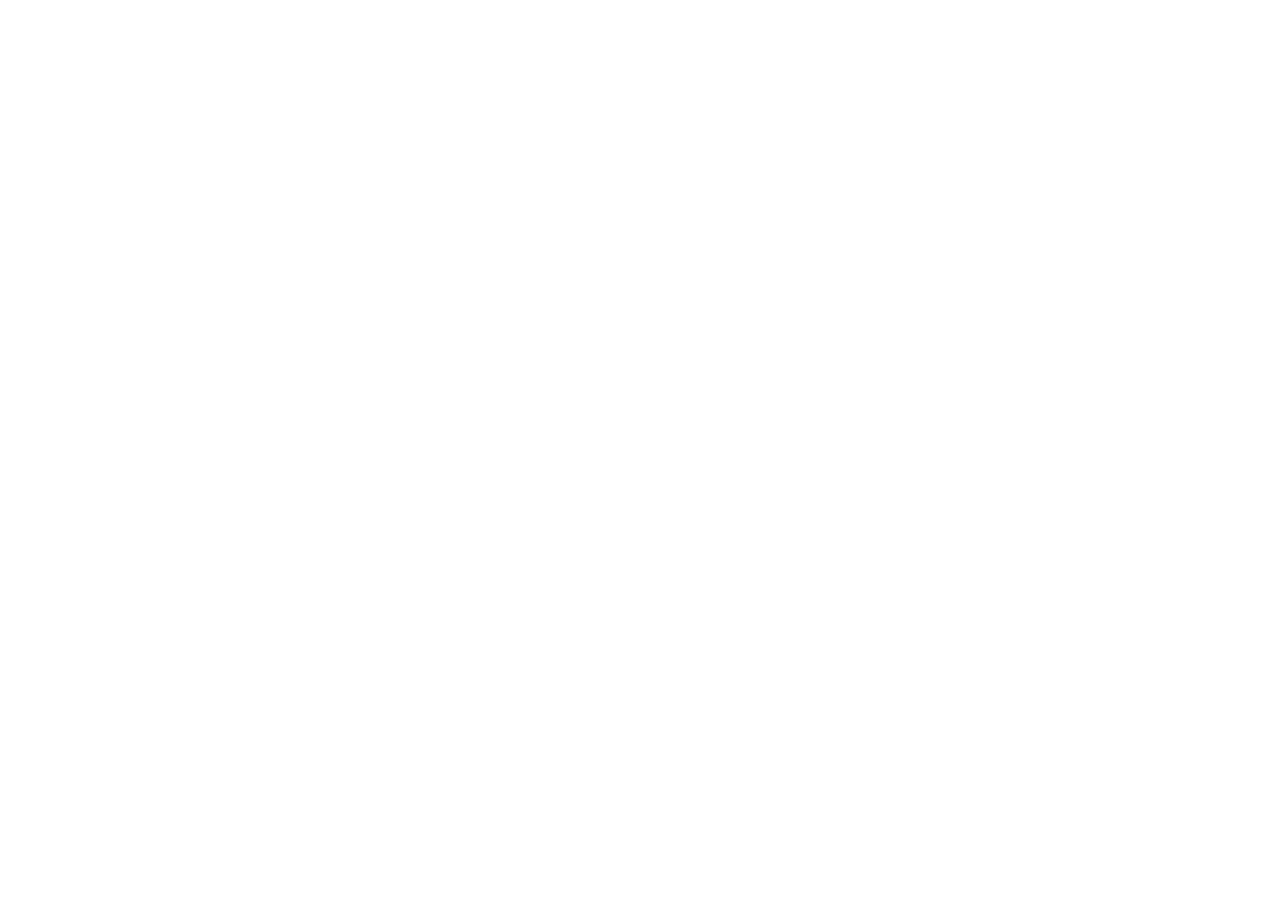
==== 2-2/index.html @ efe0b354 "[Start]2-2" ====
<!DOCTYPE html>
<html lang="ja">
<head>
  <meta charset="UTF-8">
  <meta name="viewport" content="width=device-width, initial-scale=1.0">
  <title>演習課題2－2</title>
</head>
<body>
  
</body>
</html>
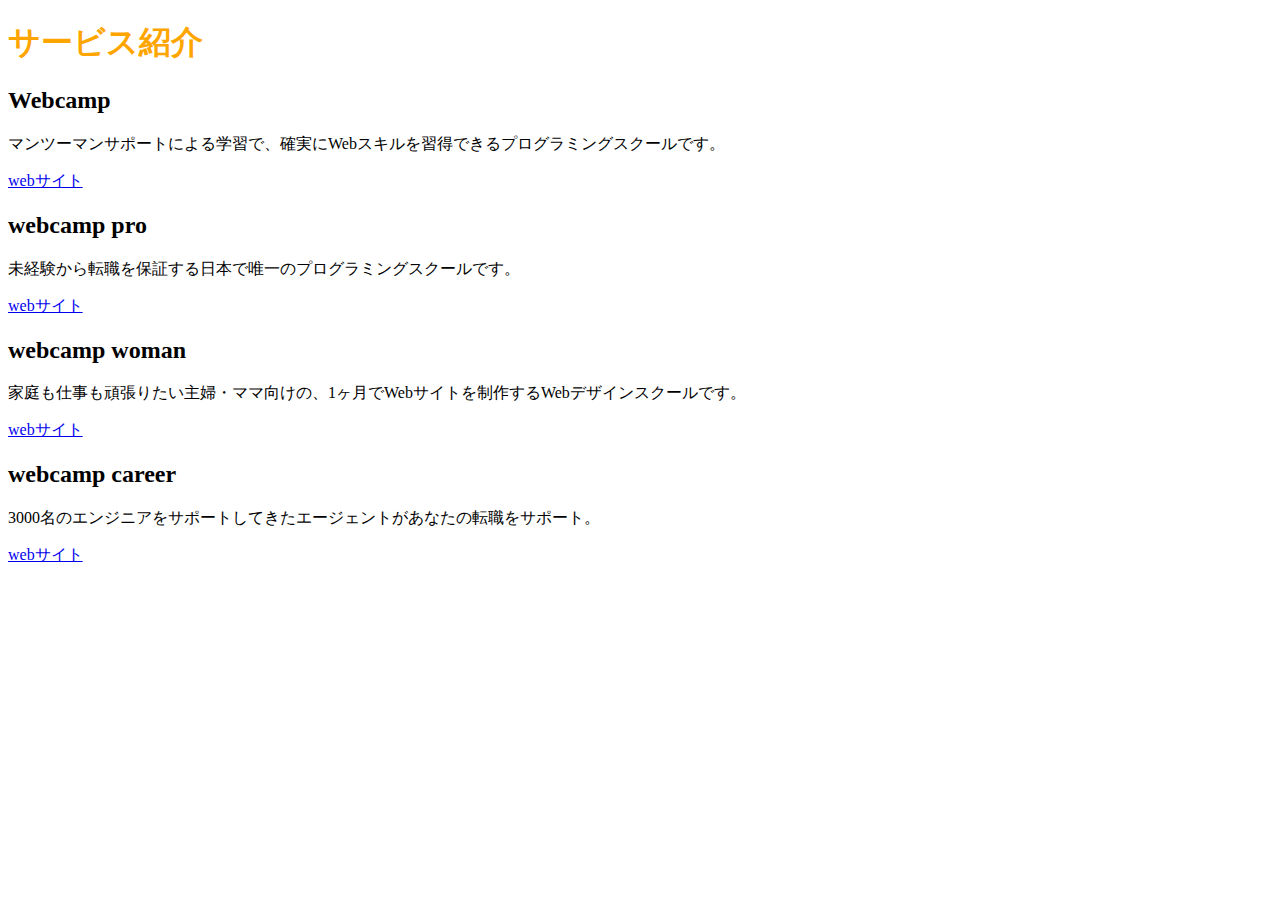
==== commit 0d1c9366: "[Finish]2-2" ====
--- a/2-2/index.html
+++ b/2-2/index.html
@@ -4,8 +4,22 @@
   <meta charset="UTF-8">
   <meta name="viewport" content="width=device-width, initial-scale=1.0">
   <title>演習課題2－2</title>
+  <link rel="stylesheet" href="style.css">
 </head>
 <body>
+  <h1>サービス紹介</h1>
+  <h2>Webcamp</h2>
+  <p>マンツーマンサポートによる学習で、確実にWebスキルを習得できるプログラミングスクールです。</p>
+  <a href="＃">webサイト</a>
+  <h2>webcamp pro</h2>
+  <p>未経験から転職を保証する日本で唯一のプログラミングスクールです。</p>
+  <a href="＃">webサイト</a>
+  <h2>webcamp woman</h2>
+  <p>家庭も仕事も頑張りたい主婦・ママ向けの、1ヶ月でWebサイトを制作するWebデザインスクールです。</p>
+  <a href="＃">webサイト</a>
+  <h2>webcamp career</h2>
+  <p>3000名のエンジニアをサポートしてきたエージェントがあなたの転職をサポート。</p>
+  <a href="＃">webサイト</a>
   
 </body>
 </html>--- a/2-2/style.css
+++ b/2-2/style.css
@@ -0,0 +1,3 @@
+h1{
+  color: orange;
+}